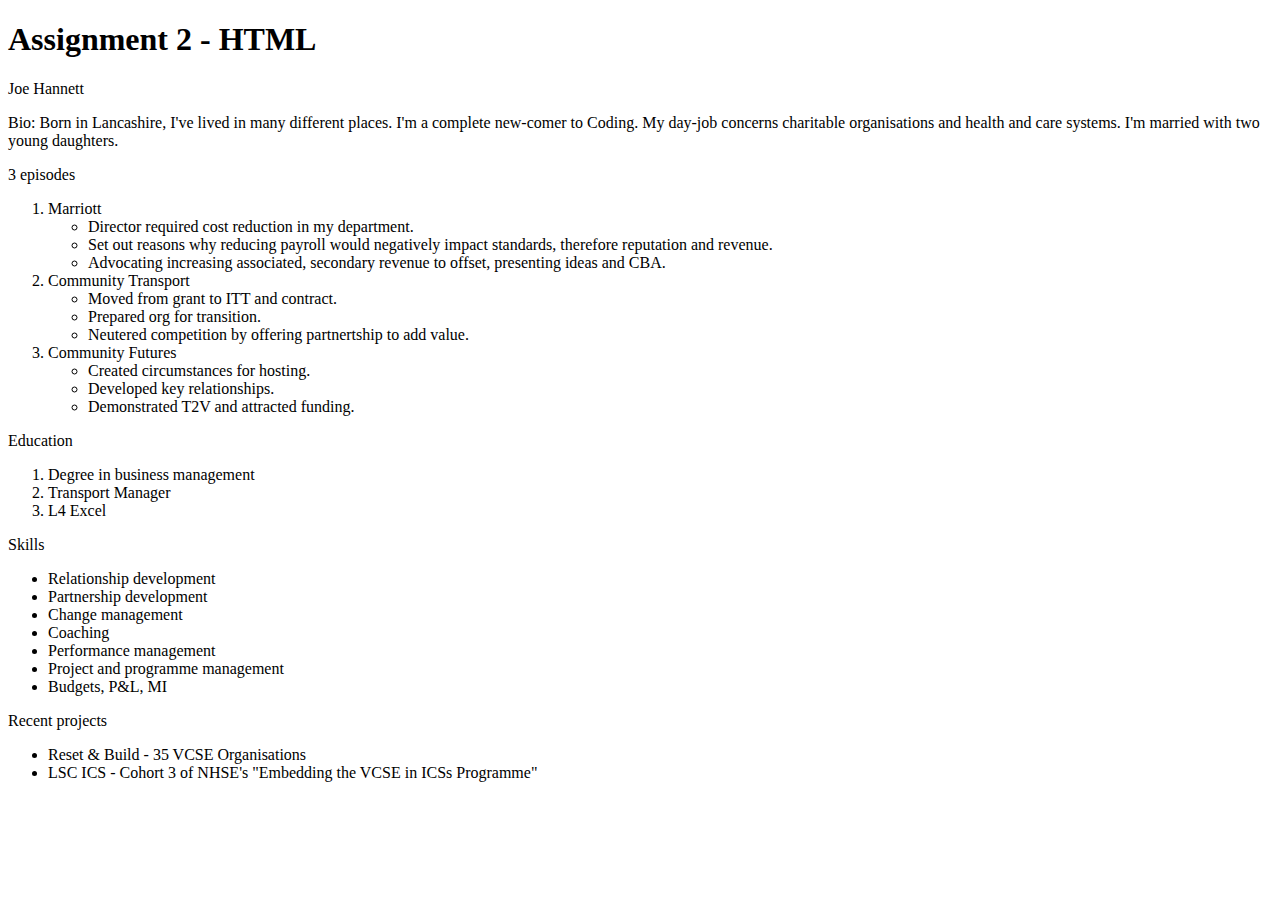
==== CODE Lancashire - Practice/index.html @ 8caca8dc "May need to sort out Origin / Original / NewOne / Master etc. Think I'm getting confused / storing u" ====
<!DOCTYPE html>
<html lang="en">
<head>
    <meta charset="UTF-8">
    <meta http-equiv="X-UA-Compatible" content="IE=edge">
    <meta name="viewport" content="width=device-width, initial-scale=1.0">
    <title>Assignment #2 - HTML</HTML></title>
</head>
<body>
    <h1>Assignment 2 - HTML</h1>
    <p>Joe Hannett</p>
    <p>Bio: Born in Lancashire, I've lived in many different places. I'm a complete new-comer to Coding. My day-job concerns charitable organisations and health and care systems. I'm married with two young daughters.</p>
    <p>3 episodes</p>
        <ol>
            <li>Marriott</li>
                <ul>
                    <li>Director required cost reduction in my department.</li>
                    <li>Set out reasons why reducing payroll would negatively impact standards, therefore reputation and revenue.</li>
                    <li>Advocating increasing associated, secondary revenue to offset, presenting ideas and CBA.</li>
                </ul>
            <li>Community Transport</li>
                <ul>
                    <li>Moved from grant to ITT and contract.</li>
                    <li>Prepared org for transition.</li>
                    <li>Neutered competition by offering partnertship to add value.</li>
                </ul>
            <li>Community Futures</li>
                <ul>
                    <li>Created circumstances for hosting.</li>
                    <li>Developed key relationships.</li>
                    <li>Demonstrated T2V and attracted funding.</li>
                </ul>
        </ol>
    <p>Education</p>
        <ol>
            <li>Degree in business management</li>
            <li>Transport Manager</li>
            <li>L4 Excel</li>
        </ol>
    <p>Skills</p>
        <ul>
            <li>Relationship development</li>
            <li>Partnership development</li>
            <li>Change management</li>
            <li>Coaching</li>
            <li>Performance management</li>
            <li>Project and programme management</li>
            <li>Budgets, P&L, MI</li>
        </ul>
    <p>Recent projects</p>
        <ul>
            <li>Reset & Build - 35 VCSE Organisations</li>
            <li>LSC ICS - Cohort 3 of NHSE's "Embedding the VCSE in ICSs Programme"</li>
        </ul>
</body>
</html>
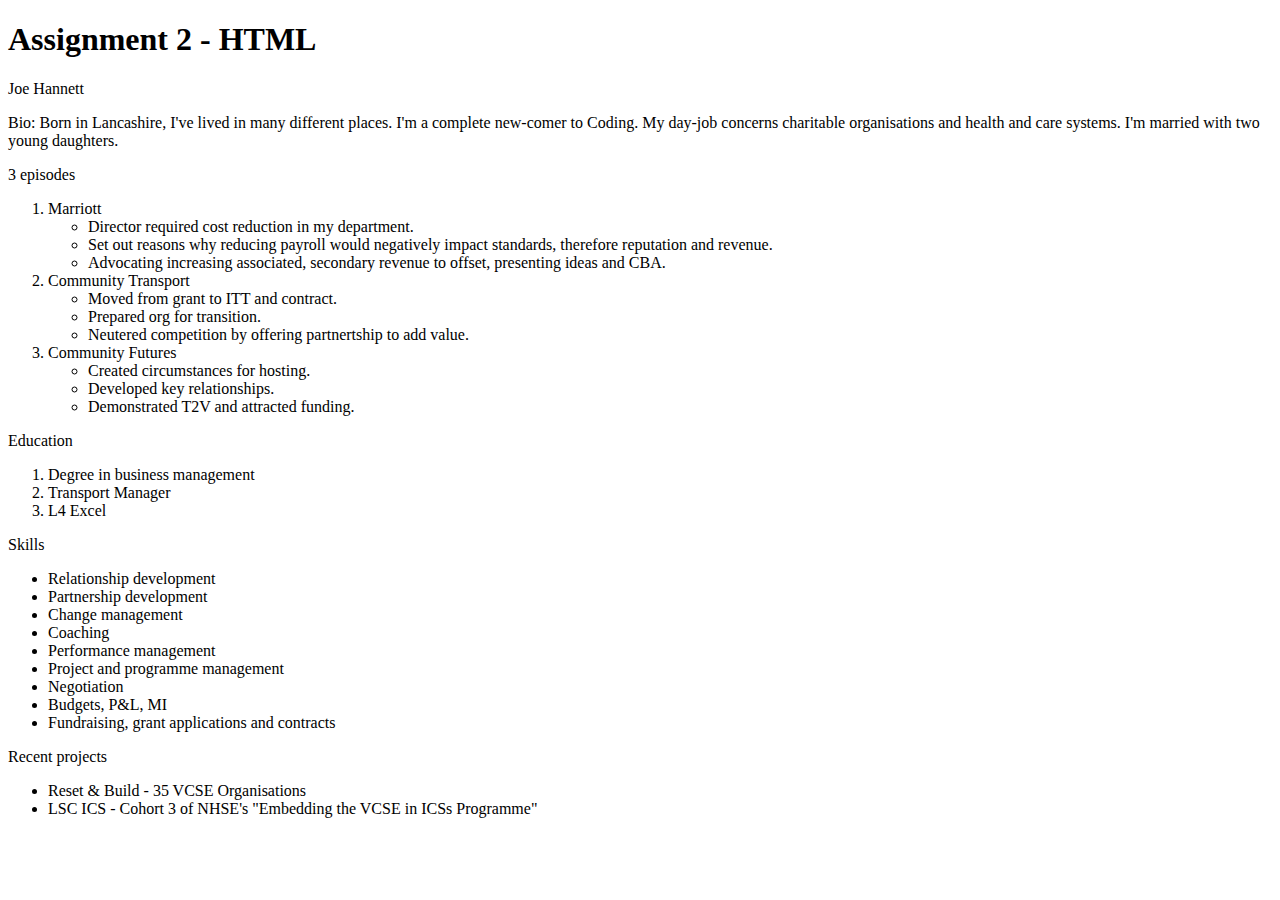
==== commit 02a47670: "Pushing work to GITHub - following removal of bitbucket link" ====
--- a/CODE Lancashire - Practice/index.html
+++ b/CODE Lancashire - Practice/index.html
@@ -45,7 +45,9 @@
             <li>Coaching</li>
             <li>Performance management</li>
             <li>Project and programme management</li>
+            <li>Negotiation</li>
             <li>Budgets, P&L, MI</li>
+            <li>Fundraising, grant applications and contracts</li>
         </ul>
     <p>Recent projects</p>
         <ul>
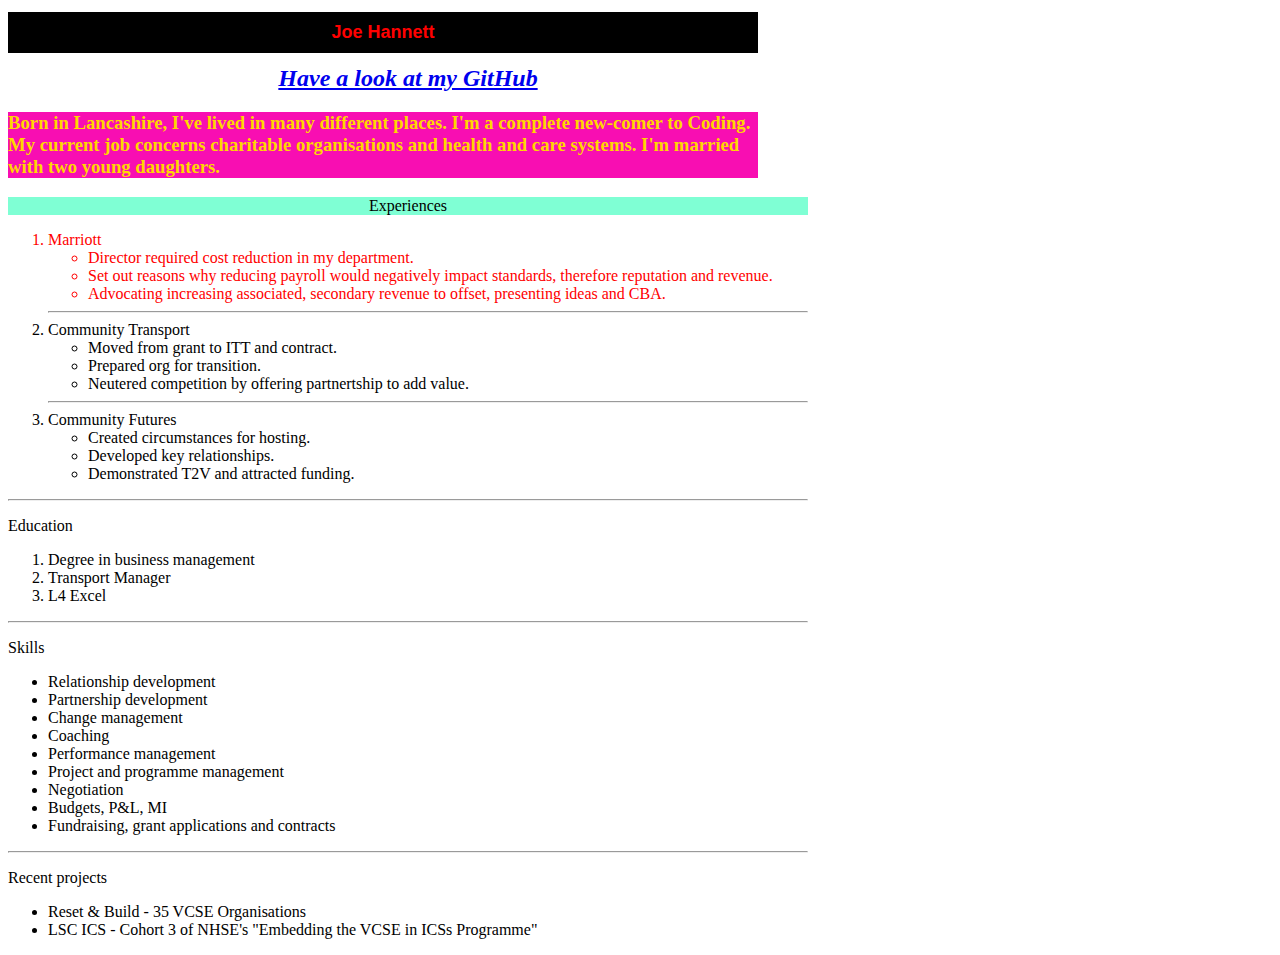
==== commit 8c11f05a: "Code for "beautified" Tech CV" ====
--- a/CODE Lancashire - Practice/index.html
+++ b/CODE Lancashire - Practice/index.html
@@ -5,25 +5,34 @@
     <meta http-equiv="X-UA-Compatible" content="IE=edge">
     <meta name="viewport" content="width=device-width, initial-scale=1.0">
     <title>Assignment #2 - HTML</HTML></title>
+    <link href="./style.css" rel="stylesheet">
 </head>
 <body>
-    <h1>Assignment 2 - HTML</h1>
-    <p>Joe Hannett</p>
-    <p>Bio: Born in Lancashire, I've lived in many different places. I'm a complete new-comer to Coding. My day-job concerns charitable organisations and health and care systems. I'm married with two young daughters.</p>
-    <p>3 episodes</p>
+    <!--Why are none of the background images working? not rel or src-->
+    <div class="box1"><h1>Joe Hannett</h1></div>
+<!-- when zooming, everything gets out of shape. try max-width in css?-->
+    <h2>
+      <a href="https://github.com/Negative-Ghostrider" target="_blank">Have a look at my GitHub</a></h2>
+    <div class="box2"><h3>
+    <p>Born in Lancashire, I've lived in many different places. I'm a complete new-comer to Coding. My current job concerns charitable organisations and health and care systems. I'm married with two young daughters.</p></h3></div>
+    <div class="Experiences">
+    <p>Experiences</p></div>
         <ol>
+            <div class="marriott">
             <li>Marriott</li>
                 <ul>
                     <li>Director required cost reduction in my department.</li>
                     <li>Set out reasons why reducing payroll would negatively impact standards, therefore reputation and revenue.</li>
                     <li>Advocating increasing associated, secondary revenue to offset, presenting ideas and CBA.</li>
-                </ul>
+                </ul></div>
+<hr>
             <li>Community Transport</li>
                 <ul>
                     <li>Moved from grant to ITT and contract.</li>
                     <li>Prepared org for transition.</li>
                     <li>Neutered competition by offering partnertship to add value.</li>
                 </ul>
+<hr>
             <li>Community Futures</li>
                 <ul>
                     <li>Created circumstances for hosting.</li>
@@ -31,12 +40,15 @@
                     <li>Demonstrated T2V and attracted funding.</li>
                 </ul>
         </ol>
+    </div>
+<hr>
     <p>Education</p>
         <ol>
             <li>Degree in business management</li>
             <li>Transport Manager</li>
             <li>L4 Excel</li>
         </ol>
+<hr>
     <p>Skills</p>
         <ul>
             <li>Relationship development</li>
@@ -49,6 +61,7 @@
             <li>Budgets, P&L, MI</li>
             <li>Fundraising, grant applications and contracts</li>
         </ul>
+<hr>
     <p>Recent projects</p>
         <ul>
             <li>Reset & Build - 35 VCSE Organisations</li>
--- a/CODE Lancashire - Practice/style.css
+++ b/CODE Lancashire - Practice/style.css
@@ -0,0 +1,56 @@
+h1{
+    color: red;
+    font-family: sans-serif;
+    font-size: large;
+    padding: 10px;
+    text-align: center;
+}
+h2{
+    color: rgb(87,99,127);
+    text-align: center;
+    font-style: italic;
+    font-family: Calibri;
+    margin-top: 0px;
+    }
+h3{
+    color: gold;
+    font-family: calibri;
+}
+.box1{
+    background-color: black;
+    width: auto;
+    height: auto;
+    box-sizing: border-box;
+    width:750px;
+}
+.box2{
+    background-color: rgb(248, 14, 178);
+    width: 750px;
+}
+body{
+    max-width: 800px;
+    image: image(images\matrix.png); 
+}
+a:hover {
+    color: darkorchid;
+}
+a:active{
+    color: red; 
+}
+a:visited{
+    color: hotpink;
+}
+.Experiences{
+    width: 100%;
+    background-color: aquamarine;
+    margin-left: auto;
+    margin-right: auto;
+    text-align: center;
+    font-family: calibri;
+    font-stretch:extra-expanded;
+}
+.marriott {
+    color: red;
+    font-family: calibri;
+    background-image: background-image(images\Marriott_logo_PNG1.png);
+    }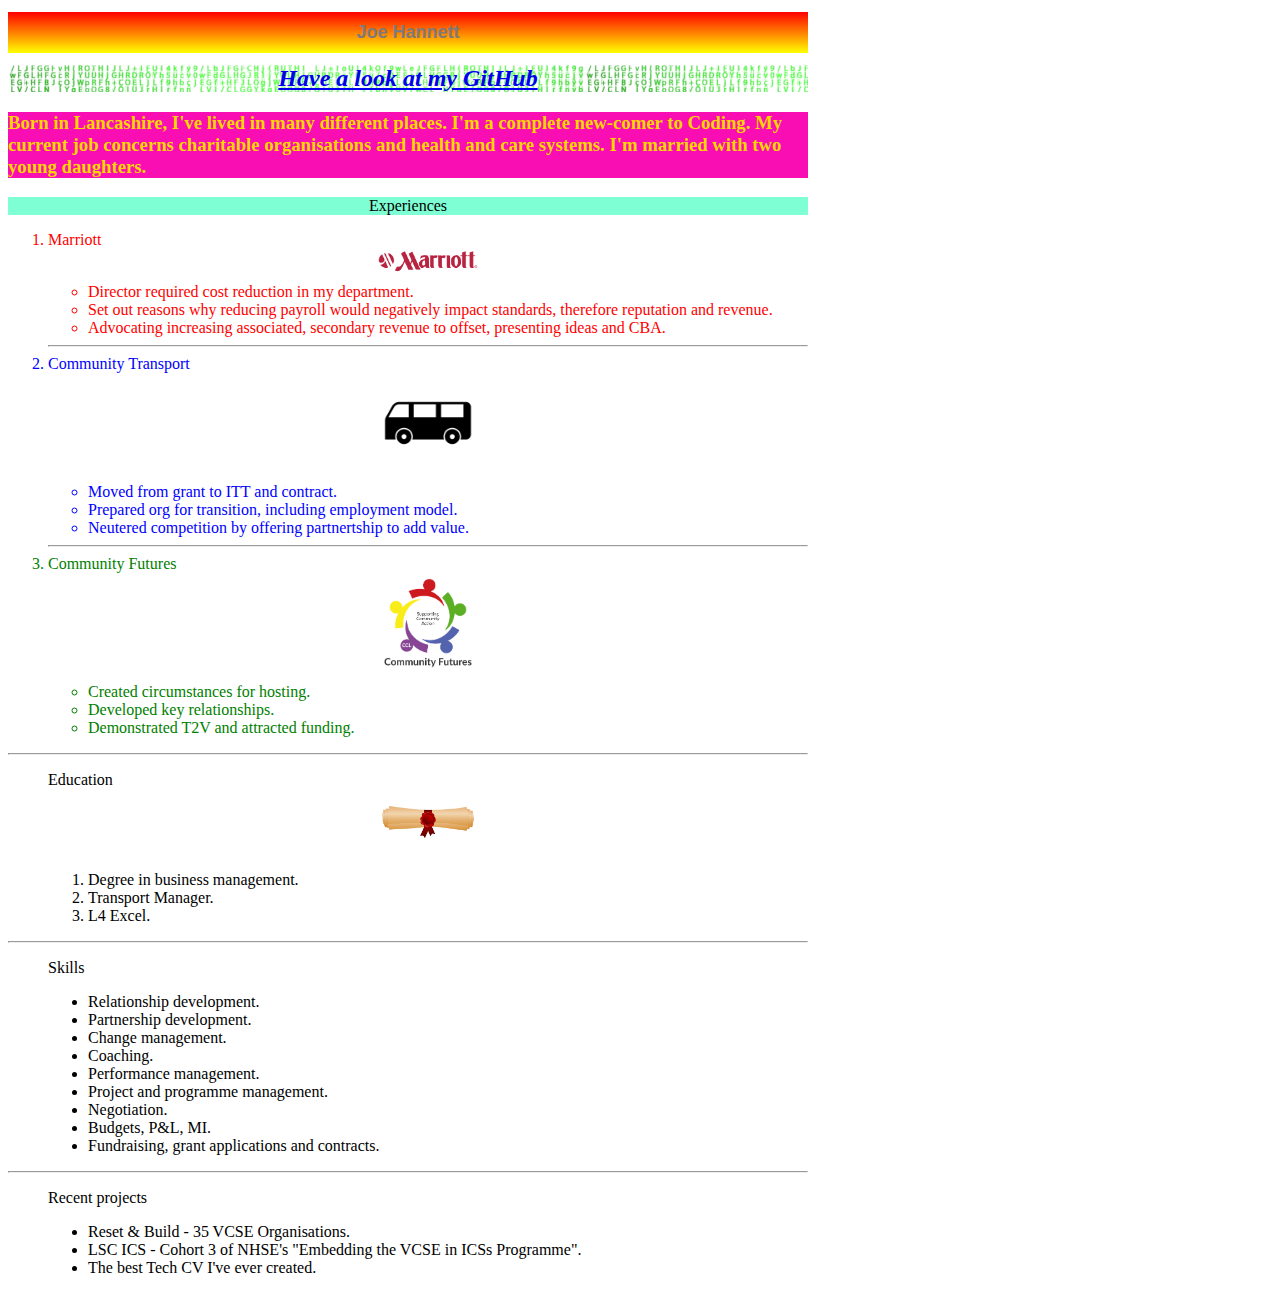
==== commit 0333f64b: "Bank hol monday hand-in" ====
--- a/CODE Lancashire - Practice/index.html
+++ b/CODE Lancashire - Practice/index.html
@@ -4,68 +4,79 @@
     <meta charset="UTF-8">
     <meta http-equiv="X-UA-Compatible" content="IE=edge">
     <meta name="viewport" content="width=device-width, initial-scale=1.0">
-    <title>Assignment #2 - HTML</HTML></title>
+    <title>Tech CV</HTML></title>
     <link href="./style.css" rel="stylesheet">
 </head>
 <body>
-    <!--Why are none of the background images working? not rel or src-->
+    <!--Why are none of the background images working? not rel, src, url or image so WTF is it?-->
     <div class="box1"><h1>Joe Hannett</h1></div>
-<!-- when zooming, everything gets out of shape. try max-width in css?-->
+<!-- when zooming, everything gets out of shape. try max-width in body?-->
+<!--include an option to call / email-->
     <h2>
       <a href="https://github.com/Negative-Ghostrider" target="_blank">Have a look at my GitHub</a></h2>
+      <!--Make sure all the hover, visited etc works-->
     <div class="box2"><h3>
     <p>Born in Lancashire, I've lived in many different places. I'm a complete new-comer to Coding. My current job concerns charitable organisations and health and care systems. I'm married with two young daughters.</p></h3></div>
     <div class="Experiences">
     <p>Experiences</p></div>
         <ol>
             <div class="marriott">
-            <li>Marriott</li>
+            <li>Marriott <img class=img src="images/Marriott_logo_PNG1.png" alt="Marriott Logo"/></li>
+            <!--Need an image of Marriott logo / a hotel icon-->
                 <ul>
                     <li>Director required cost reduction in my department.</li>
                     <li>Set out reasons why reducing payroll would negatively impact standards, therefore reputation and revenue.</li>
                     <li>Advocating increasing associated, secondary revenue to offset, presenting ideas and CBA.</li>
                 </ul></div>
 <hr>
-            <li>Community Transport</li>
-                <ul>
+            <div class="ct">
+            <li>Community Transport <img class=img src="images\vecteezy_silhouette-transportation-icon-of-van_5643984.jpg" alt="outline of a generic minibus"/></li>
+            <!--link to website or a picture of a minibus <a href="https://www.vecteezy.com/free-vector/minibus-icon">Minibus Icon Vectors by Vecteezy</a>-->
+            <ul>
                     <li>Moved from grant to ITT and contract.</li>
-                    <li>Prepared org for transition.</li>
+                    <li>Prepared org for transition, including employment model.</li>
                     <li>Neutered competition by offering partnertship to add value.</li>
-                </ul>
+                </ul></div>
 <hr>
-            <li>Community Futures</li>
+            <div class="cf">
+            <li>Community Futures <img class=img src="images/CF Logo.png" alt="Community Futures logo, a circle of stylised figures"/></li>
                 <ul>
                     <li>Created circumstances for hosting.</li>
                     <li>Developed key relationships.</li>
                     <li>Demonstrated T2V and attracted funding.</li>
-                </ul>
+                </ul></div>
         </ol>
     </div>
 <hr>
-    <p>Education</p>
+<div class="education">
+    <!--Attribution - <a href="https://www.vecteezy.com/free-vector/graduation-scroll">Graduation Scroll Vectors by Vecteezy</a>-->
+    <p>Education <img class=img src="images/ROLLED_GRADUATION_DIPLOMA3.jpg" alt="Degree scroll"/></p>
         <ol>
-            <li>Degree in business management</li>
-            <li>Transport Manager</li>
-            <li>L4 Excel</li>
-        </ol>
+            <li>Degree in business management.</li>
+            <li>Transport Manager.</li>
+            <li>L4 Excel.</li>
+        </ol></div>
 <hr>
-    <p>Skills</p>
+<div class="skills">    
+<p>Skills</p>
         <ul>
-            <li>Relationship development</li>
-            <li>Partnership development</li>
-            <li>Change management</li>
-            <li>Coaching</li>
-            <li>Performance management</li>
-            <li>Project and programme management</li>
-            <li>Negotiation</li>
-            <li>Budgets, P&L, MI</li>
-            <li>Fundraising, grant applications and contracts</li>
-        </ul>
+            <li>Relationship development.</li>
+            <li>Partnership development.</li>
+            <li>Change management.</li>
+            <li>Coaching.</li>
+            <li>Performance management.</li>
+            <li>Project and programme management.</li>
+            <li>Negotiation.</li>
+            <li>Budgets, P&L, MI.</li>
+            <li>Fundraising, grant applications and contracts.</li>
+        </ul></div>
 <hr>
-    <p>Recent projects</p>
+<div class="recentprojects">
+<p>Recent projects</p>
         <ul>
-            <li>Reset & Build - 35 VCSE Organisations</li>
-            <li>LSC ICS - Cohort 3 of NHSE's "Embedding the VCSE in ICSs Programme"</li>
-        </ul>
+            <li>Reset & Build - 35 VCSE Organisations.</li>
+            <li>LSC ICS - Cohort 3 of NHSE's "Embedding the VCSE in ICSs Programme".</li>
+            <li>The best Tech CV I've ever created.</li>
+        </ul></div>  
 </body>
 </html>--- a/CODE Lancashire - Practice/style.css
+++ b/CODE Lancashire - Practice/style.css
@@ -1,39 +1,41 @@
 h1{
-    color: red;
+    color: rgb(126, 122, 122);
+    background-image: linear-gradient(red,yellow);
     font-family: sans-serif;
     font-size: large;
     padding: 10px;
     text-align: center;
 }
 h2{
-    color: rgb(87,99,127);
+    color:rgb(87,99,127);
     text-align: center;
     font-style: italic;
     font-family: Calibri;
     margin-top: 0px;
-    }
+    background-image: url(images/matrix.png); 
+}
 h3{
     color: gold;
     font-family: calibri;
 }
 .box1{
-    background-color: black;
+    border-color: black;
     width: auto;
     height: auto;
     box-sizing: border-box;
-    width:750px;
+    width:auto;
 }
 .box2{
     background-color: rgb(248, 14, 178);
-    width: 750px;
+    width: auto;
+    font-family: calibri;
 }
 body{
     max-width: 800px;
-    image: image(images\matrix.png); 
 }
-a:hover {
+a:hover{
     color: darkorchid;
-}
+    }
 a:active{
     color: red; 
 }
@@ -41,16 +43,35 @@
     color: hotpink;
 }
 .Experiences{
-    width: 100%;
-    background-color: aquamarine;
+    width: 800px;
+    background-color:aquamarine;
     margin-left: auto;
     margin-right: auto;
     text-align: center;
     font-family: calibri;
     font-stretch:extra-expanded;
 }
-.marriott {
+.img{
+    display: block;
+    margin-left: auto;
+    margin-right: auto;
+    max-width: 100px;
+    margin-bottom: 10px;
+}
+.marriott{
     color: red;
     font-family: calibri;
-    background-image: background-image(images\Marriott_logo_PNG1.png);
-    }+    text-align: left;
+}
+.ct{
+    color: blue;
+    font-family: calibri;
+}
+.cf{
+    color: green;
+    font-family: calibri; 
+}
+.education, .skills, .recentprojects{
+    padding-left: 40px;
+    font-family: calibri;
+}